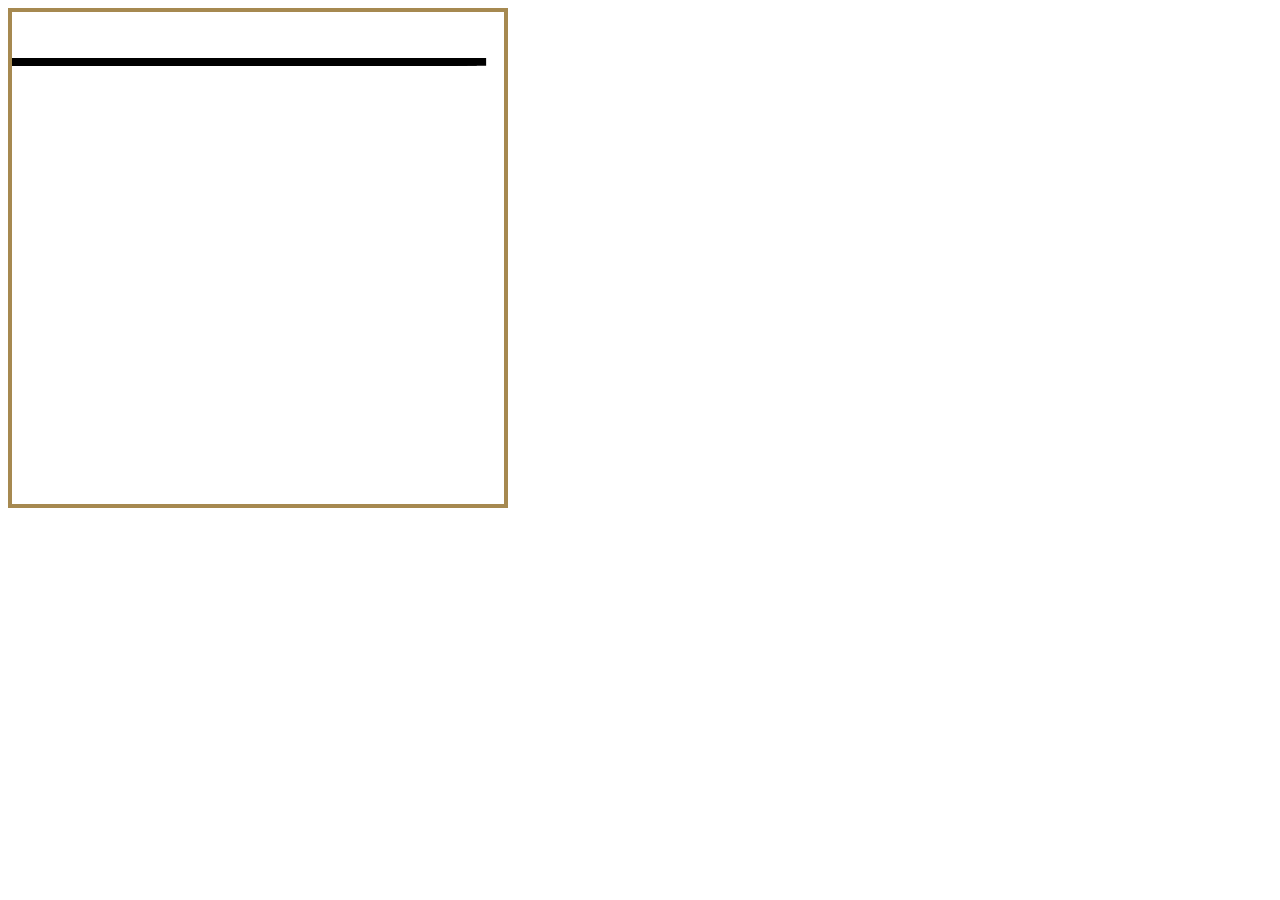
==== 9103 creative coding/index.html @ 6ec6e799 "Add files via upload" ====
<!DOCTYPE html>
<html lang="en">
  <head>
    <meta charset="utf-8" />
    <meta name="viewport" content="width=device-width, initial-scale=1.0">

    <title>Sketch</title>

    <link rel="stylesheet" type="text/css" href="style.css">

    <script src="libraries/p5.min.js"></script>
    <script src="libraries/p5.sound.min.js"></script>
  </head>

  <body>
    <script src="time-lines.js"></script>
    <script src="sketch.js"></script>
  </body>
</html>
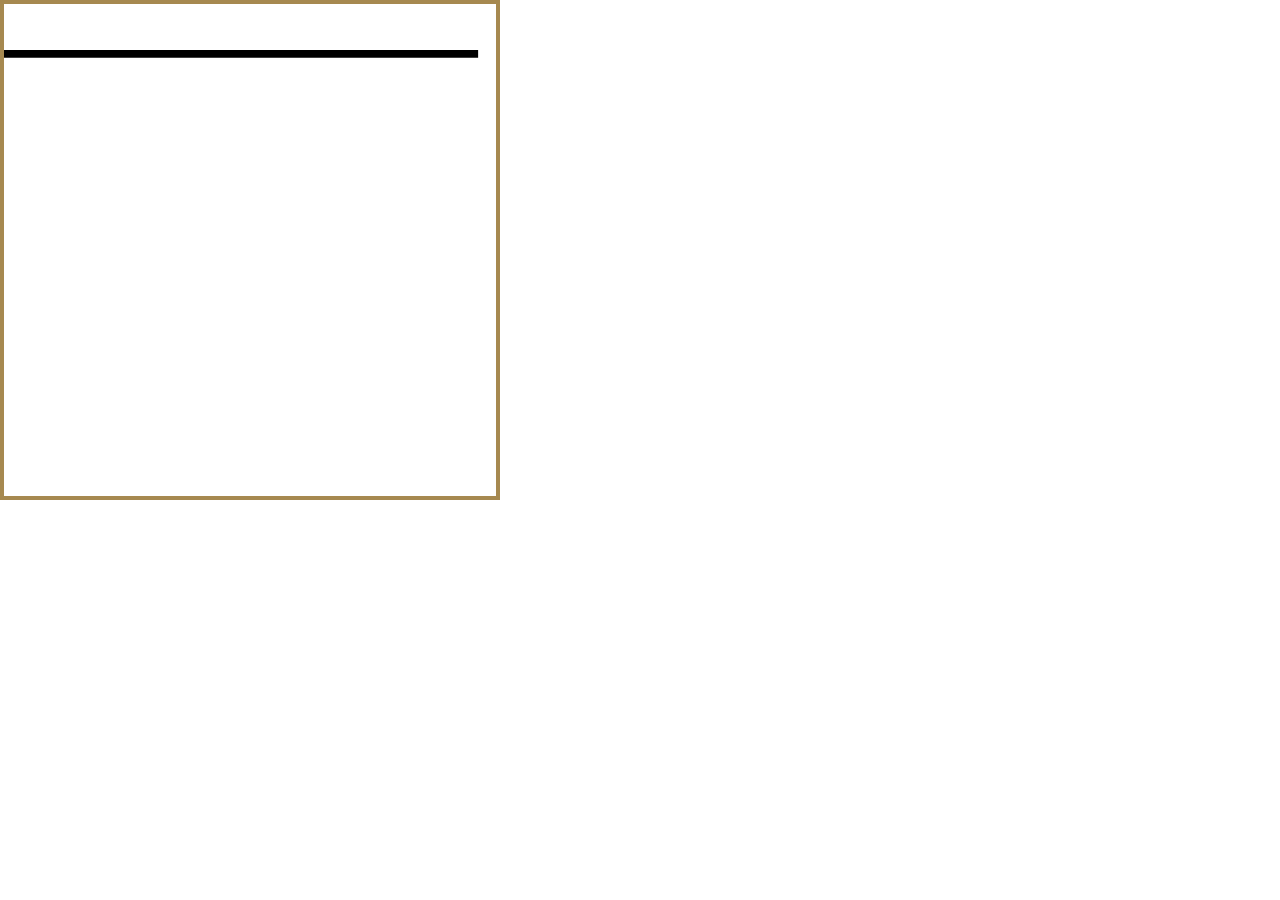
==== commit 5145bf90: "Integrate Jinsa's click-depth mechanic into the team's original 20-cell time-based canvas" ====
--- a/9103 creative coding/index.html
+++ b/9103 creative coding/index.html
@@ -1,19 +1,16 @@
 <!DOCTYPE html>
 <html lang="en">
-  <head>
-    <meta charset="utf-8" />
-    <meta name="viewport" content="width=device-width, initial-scale=1.0">
-
-    <title>Sketch</title>
-
-    <link rel="stylesheet" type="text/css" href="style.css">
-
-    <script src="libraries/p5.min.js"></script>
-    <script src="libraries/p5.sound.min.js"></script>
-  </head>
-
-  <body>
-    <script src="time-lines.js"></script>
-    <script src="sketch.js"></script>
-  </body>
+<head>
+  <meta charset="utf-8">
+  <meta name="viewport" content="width=device-width, initial-scale=1">
+  <title>Jinsa — Team grid and colour depth</title>
+  <link rel="stylesheet" href="style.css">
+  <script src="libraries/p5.min.js"></script>
+</head>
+<body>
+  <div id="canvas-holder"></div>
+  <script src="time-lines.js"></script>
+  <script src="user-input.js"></script>
+  <script src="sketch.js"></script>
+</body>
 </html>
--- a/9103 creative coding/style.css
+++ b/9103 creative coding/style.css
@@ -0,0 +1,9 @@
+/* ChatGPT-assisted styling: display only the artwork canvas. */
+html, body { margin: 0; padding: 0; background: white; }
+#canvas-holder { width: min(500px, 100vw, 100dvh); }
+#canvas-holder canvas {
+  display: block;
+  width: 100% !important;
+  height: auto !important;
+  touch-action: none;
+}
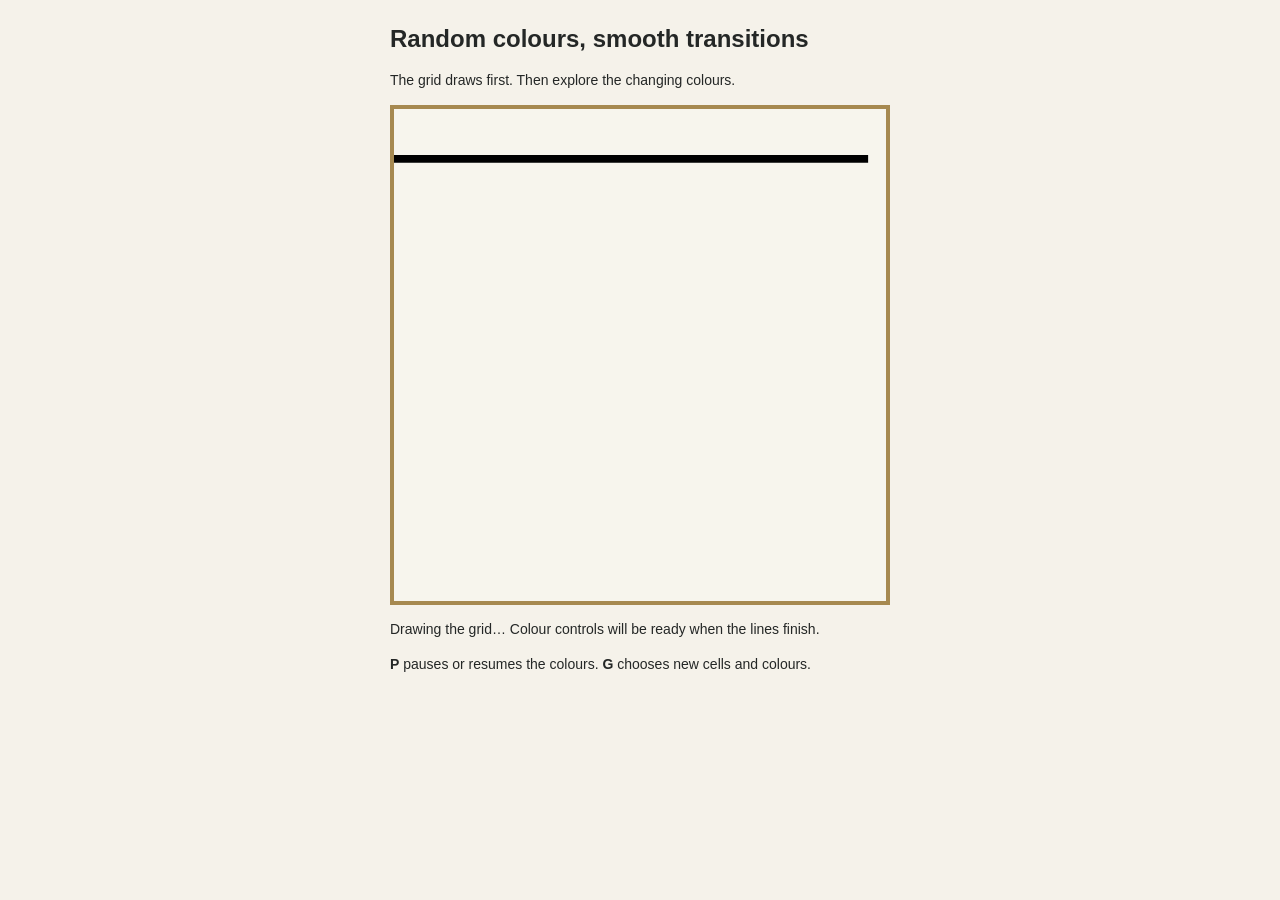
==== commit bd3fa98e: "Add Okun's Perlin noise colour mechanic Add random cell and colour selection, noise-driven transitio" ====
--- a/9103 creative coding/index.html
+++ b/9103 creative coding/index.html
@@ -1,16 +1,23 @@
 <!DOCTYPE html>
 <html lang="en">
-<head>
-  <meta charset="utf-8">
-  <meta name="viewport" content="width=device-width, initial-scale=1">
-  <title>Jinsa — Team grid and colour depth</title>
-  <link rel="stylesheet" href="style.css">
-  <script src="libraries/p5.min.js"></script>
-</head>
-<body>
-  <div id="canvas-holder"></div>
-  <script src="time-lines.js"></script>
-  <script src="user-input.js"></script>
-  <script src="sketch.js"></script>
-</body>
+  <head>
+    <meta charset="utf-8" />
+    <meta name="viewport" content="width=device-width, initial-scale=1.0">
+    <title>Mondrian: Random colours, smooth transitions</title>
+    <link rel="stylesheet" type="text/css" href="style.css">
+    <script src="libraries/p5.min.js"></script>
+    <script src="libraries/p5.sound.min.js"></script>
+  </head>
+  <body>
+    <main>
+      <h1>Random colours, smooth transitions</h1>
+      <p>The grid draws first. Then explore the changing colours.</p>
+      <div id="canvas-container"></div>
+      <p id="colour-status" role="status">Drawing the grid… Colour controls will be ready when the lines finish.</p>
+      <p><strong>P</strong> pauses or resumes the colours. <strong>G</strong> chooses new cells and colours.</p>
+    </main>
+    <script src="time-lines.js"></script>
+    <script src="noise-mechanic-okun.js"></script>
+    <script src="sketch.js"></script>
+  </body>
 </html>
--- a/9103 creative coding/style.css
+++ b/9103 creative coding/style.css
@@ -1,9 +1,22 @@
-/* ChatGPT-assisted styling: display only the artwork canvas. */
-html, body { margin: 0; padding: 0; background: white; }
-#canvas-holder { width: min(500px, 100vw, 100dvh); }
-#canvas-holder canvas {
+html, body {
+  margin: 0;
+  padding: 0;
+  font-family: Arial, sans-serif;
+  color: #242726;
+  background: #f5f2ea;
+}
+
+main {
+  max-width: 500px;
+  margin: 24px auto;
+  padding: 0 16px;
+}
+
+h1 { font-size: 24px; line-height: 1.25; }
+p { font-size: 14px; line-height: 1.5; }
+
+canvas {
   display: block;
-  width: 100% !important;
+  max-width: 100%;
   height: auto !important;
-  touch-action: none;
 }
